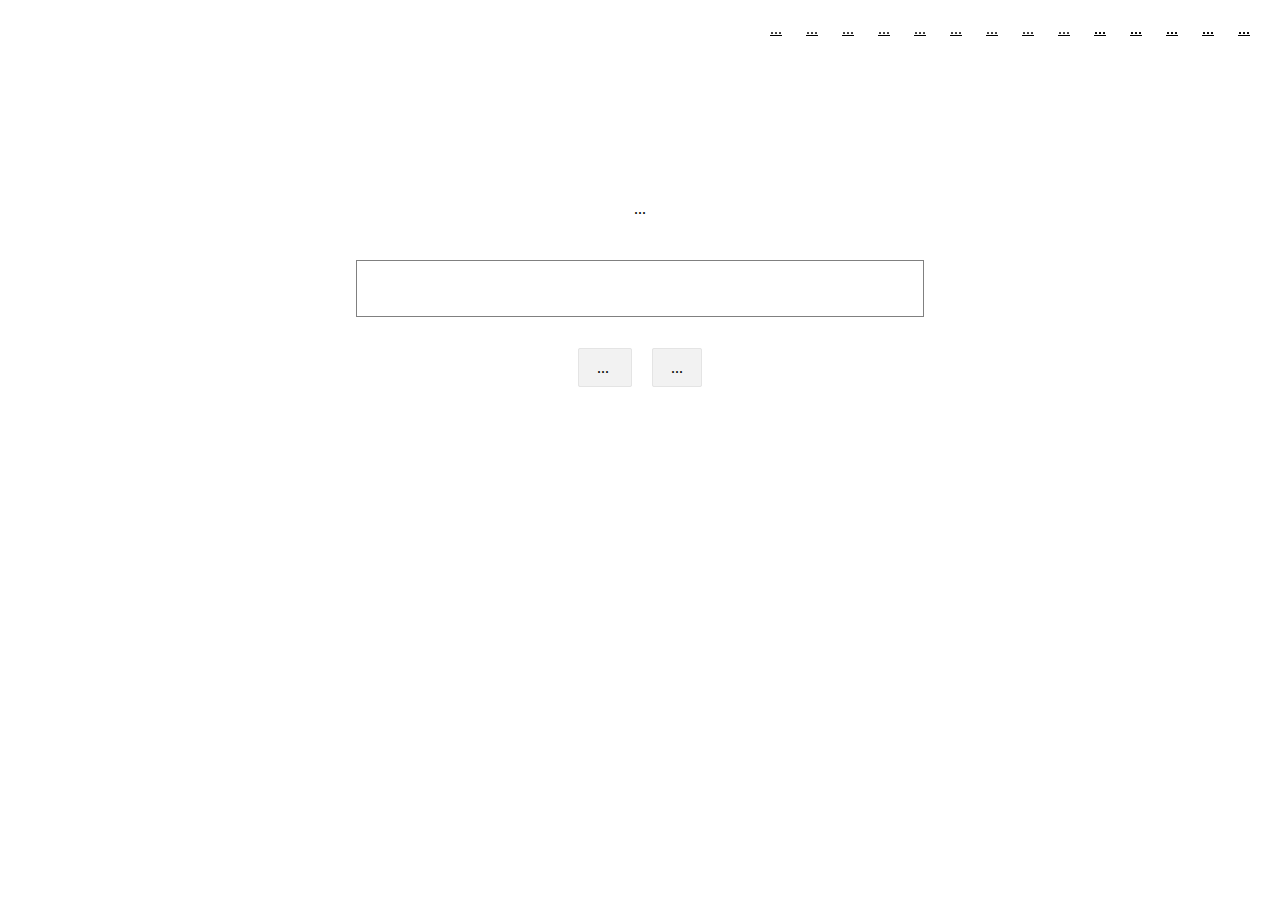
==== Ex3/index.html @ c8290437 "Update index.html" ====
<!DOCTYPE html>


 <!DOCTYPE html> 
 <html> 
 <style>
		body {
			margin: 0;
			padding: 0;
		}
		#top {
			position: fixed;
			right: 20px;
			top: 20px;
		}
		a {
			color: black;
			padding-left: 10px;
			padding-right: 10px;
		}
		#main {
			width: 100%;
			text-align: center;
			margin-top: 200px;
		}
		#search-bar {
			width: 566px;
			height: 55px;
			border: 1px solid grey;
			margin: 42px auto;
		}
		.button {
			display: inline;
			padding: 10px 18px;
			background: #f2f2f2;
			border: 1px solid #e4e4e4;
			margin-left: 10px;
			margin-right: 10px;
			border-radius: 2px;
		}
		#bottom {
			background: #f2f2f2;
			position: fixed;
			bottom: 0;
			width: 100%;
			height: 40px;
			border-top: 1px solid #e4e4e4;
		}
	</style>
 <head> 
 <title>Portrait #1</title> 
 </head> 
 
  <body> 
 
  <div id="top"> 
 <a href="">...</a> 
 <a href="">...</a> 
 <a href="">...</a> 
 <a href="">...</a> 
 <a href="">...</a>
 <a href="">...</a>
 <a href="">...</a>
 <a href="">...</a>
 <a href="">...</a>
 <a href="">...</a>
 <a href="">...</a>
 <a href="">...</a>
 <a href="">...</a>
 <a href="">...</a> 
 </div> 
 
  <div id="main"> 
 <div class="logo"> 
 ...
 </div> 
 <div id="search-bar"> 
 </div> 
 <div class="button"> 
 ... 
 </div> 
 <div class="button"> 
 ... 
 </div> 
 <div id="top"> 
 <a href="">...</a> 
 <a href="">...</a> 
 <a href="">...</a> 
 <a href="">...</a> 
 <a href="">...</a>
</div>
 </div> 

 
  </body> 
 
  </html>
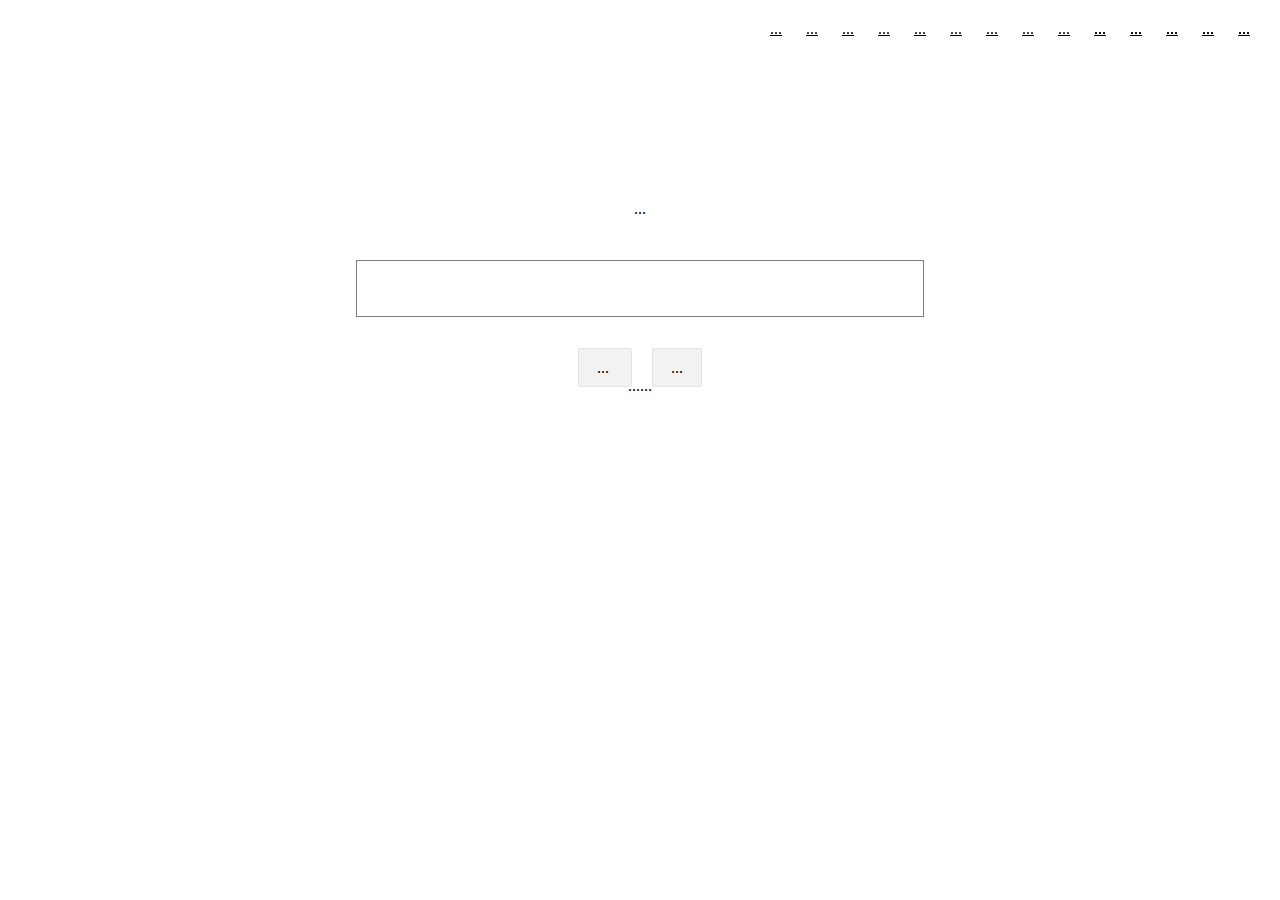
==== commit 1e0edf92: "Update index.html" ====
--- a/Ex3/index.html
+++ b/Ex3/index.html
@@ -46,6 +46,10 @@
 			height: 40px;
 			border-top: 1px solid #e4e4e4;
 		}
+		#end {
+			position: fixed;
+			left: 20px;
+			top: 20px;
 	</style>
  <head> 
  <title>Portrait #1</title> 
@@ -89,6 +93,9 @@
  <a href="">...</a> 
  <a href="">...</a>
 </div>
+ <div class="sheyingshi">
+ ......
+</div>
  </div> 
 
  
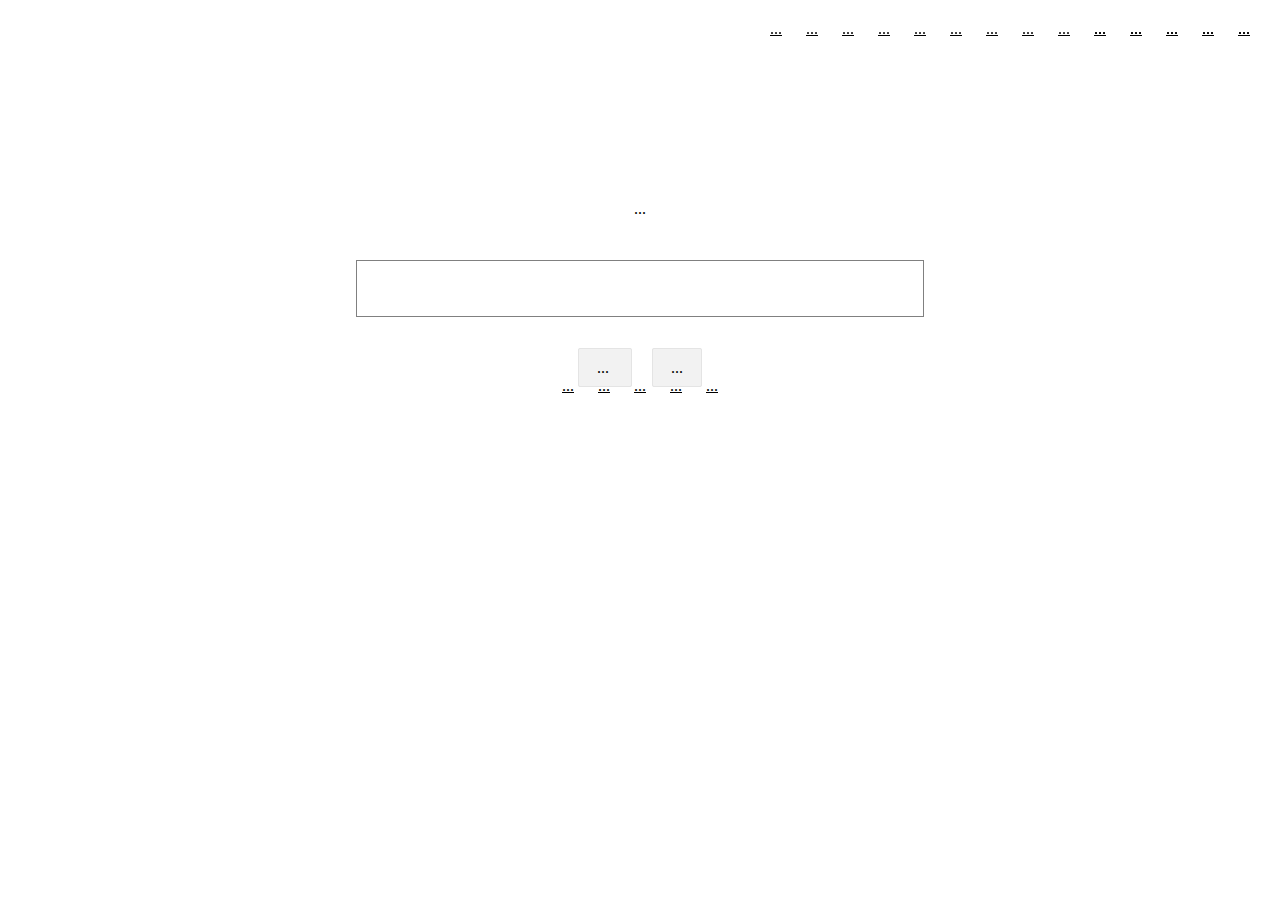
==== commit 52836598: "Update index.html" ====
--- a/Ex3/index.html
+++ b/Ex3/index.html
@@ -47,9 +47,7 @@
 			border-top: 1px solid #e4e4e4;
 		}
 		#end {
-			position: fixed;
-			left: 20px;
-			top: 20px;
+			position: center;
 	</style>
  <head> 
  <title>Portrait #1</title> 
@@ -93,8 +91,12 @@
  <a href="">...</a> 
  <a href="">...</a>
 </div>
- <div class="sheyingshi">
- ......
+<div id="end"> 
+ <a href="">...</a> 
+ <a href="">...</a> 
+ <a href="">...</a> 
+ <a href="">...</a> 
+ <a href="">...</a>
 </div>
  </div> 
 
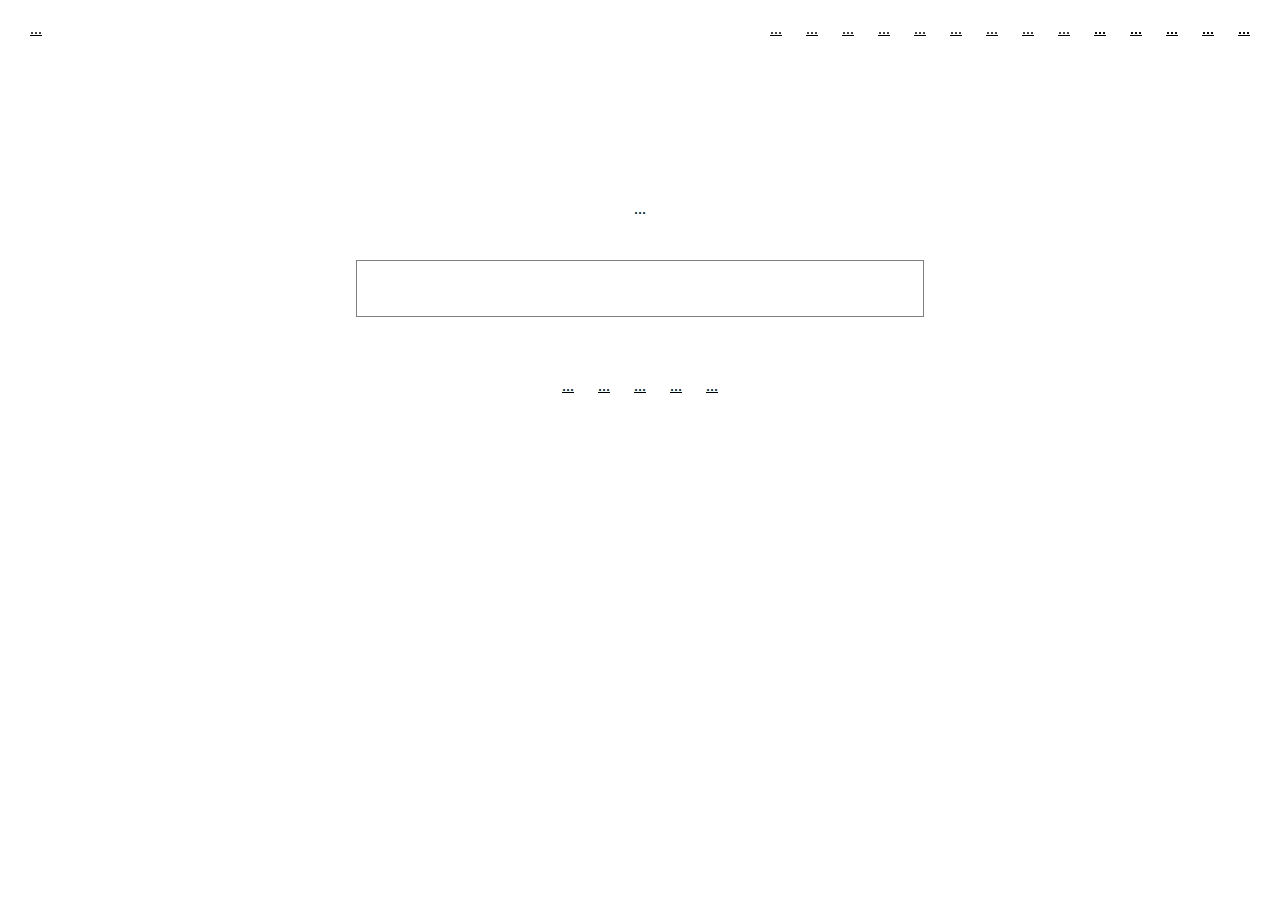
==== commit f1ba3936: "Update index.html" ====
--- a/Ex3/index.html
+++ b/Ex3/index.html
@@ -29,25 +29,14 @@
 			border: 1px solid grey;
 			margin: 42px auto;
 		}
-		.button {
-			display: inline;
-			padding: 10px 18px;
-			background: #f2f2f2;
-			border: 1px solid #e4e4e4;
-			margin-left: 10px;
-			margin-right: 10px;
-			border-radius: 2px;
-		}
-		#bottom {
-			background: #f2f2f2;
-			position: fixed;
-			bottom: 0;
-			width: 100%;
-			height: 40px;
-			border-top: 1px solid #e4e4e4;
-		}
+		
 		#end {
 			position: center;
+		}
+		#left {
+			position: fixed;
+			left: 20px;
+			top: 20px;
 	</style>
  <head> 
  <title>Portrait #1</title> 
@@ -78,12 +67,7 @@
  </div> 
  <div id="search-bar"> 
  </div> 
- <div class="button"> 
- ... 
- </div> 
- <div class="button"> 
- ... 
- </div> 
+ <br> 
  <div id="top"> 
  <a href="">...</a> 
  <a href="">...</a> 
@@ -98,6 +82,9 @@
  <a href="">...</a> 
  <a href="">...</a>
 </div>
+<div id="left">
+  <a href="">...</a>
+</div>
  </div> 
 
  
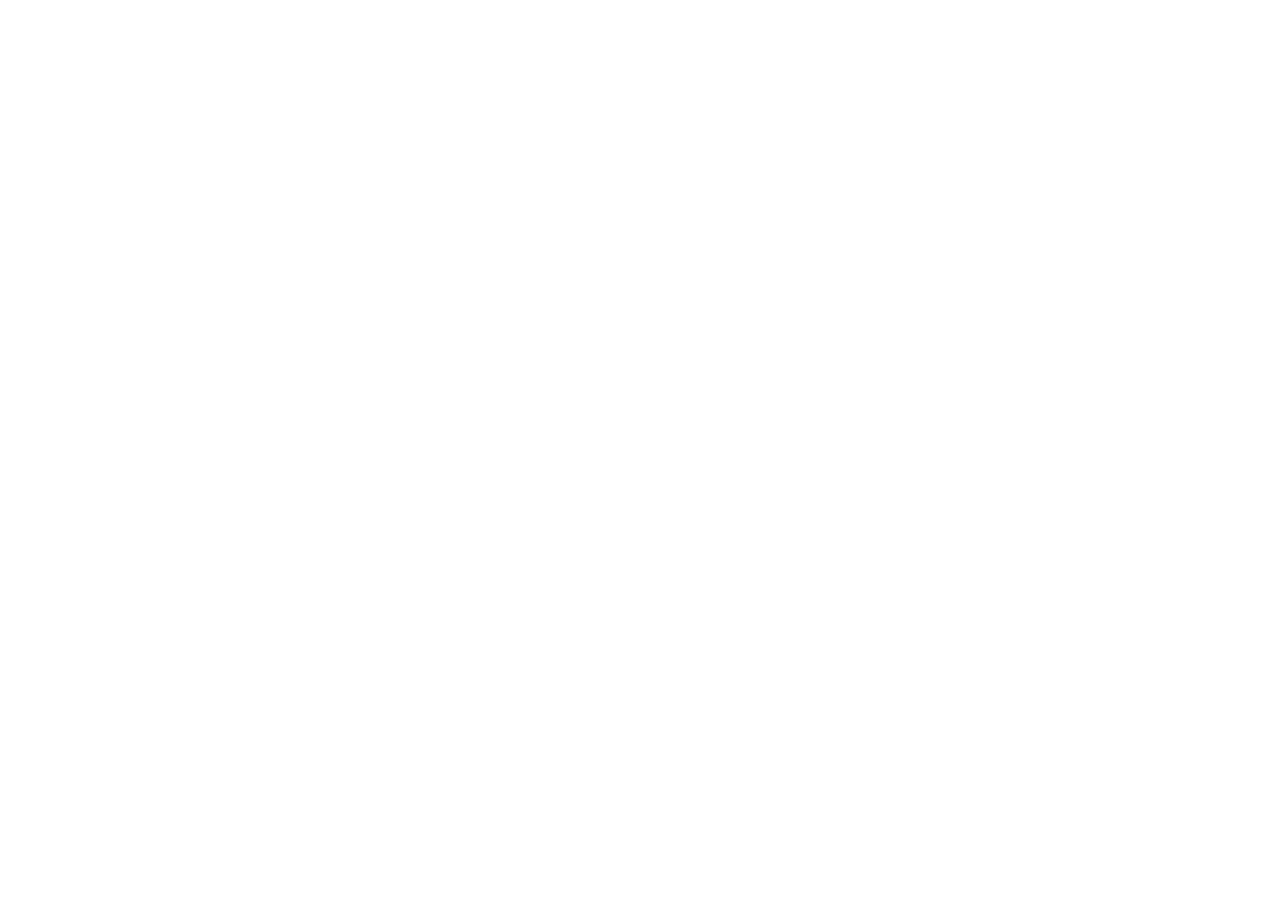
==== commit 9f0e3e28: "Update index.html" ====
--- a/Ex3/index.html
+++ b/Ex3/index.html
@@ -36,8 +36,8 @@
 		#left {
 			position: fixed;
 			left: 20px;
-			top: 20px;
-	</style>
+			margin-bottom:20px;
+		} 
  <head> 
  <title>Portrait #1</title> 
  </head> 
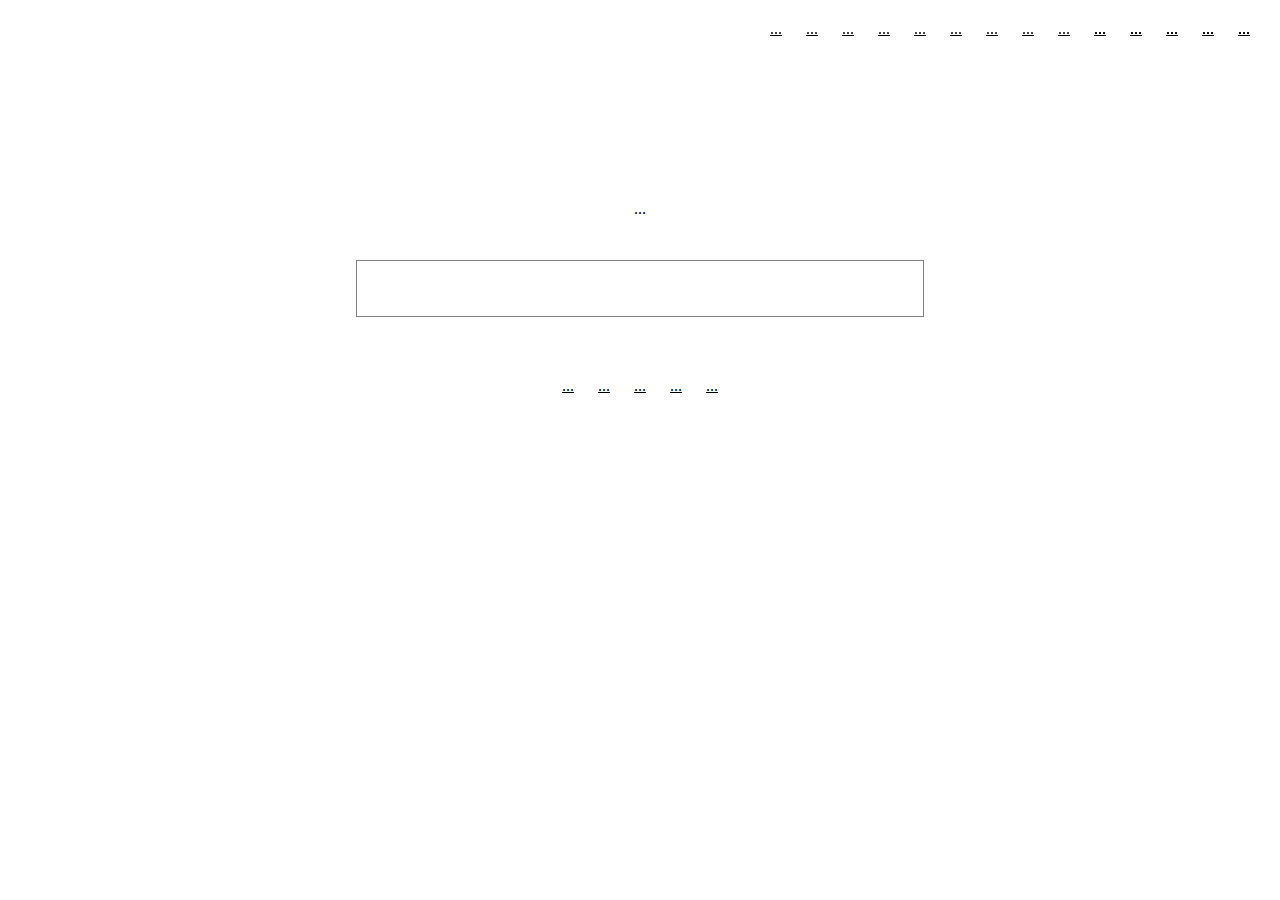
==== commit 40195fd7: "Update index.html" ====
--- a/Ex3/index.html
+++ b/Ex3/index.html
@@ -33,11 +33,7 @@
 		#end {
 			position: center;
 		}
-		#left {
-			position: fixed;
-			left: 20px;
-			margin-bottom:20px;
-		} 
+	</style>
  <head> 
  <title>Portrait #1</title> 
  </head> 
@@ -82,9 +78,6 @@
  <a href="">...</a> 
  <a href="">...</a>
 </div>
-<div id="left">
-  <a href="">...</a>
-</div>
  </div> 
 
  
